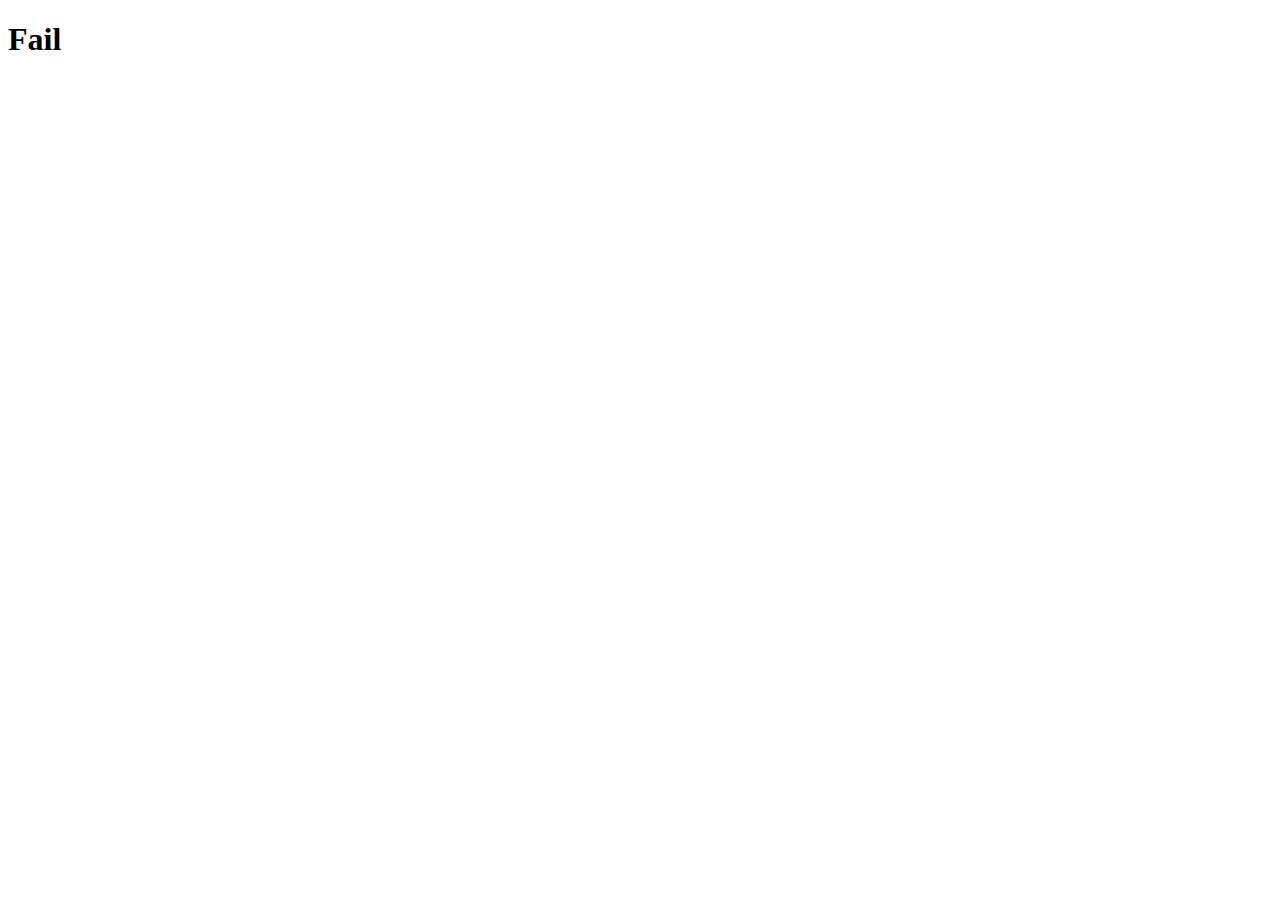
==== src/main/resources/templates/fail.html @ 20f2d079 "Initial commit" ====
<!DOCTYPE html>
<html lang="en" xmlns:th="http://www.thymeleaf.org">
<head>
    <meta charset="UTF-8">
    <title>Fail</title>
    <link rel="stylesheet" type="text/css" href="styles.css">
</head>
<body>
  <h1>Fail</h1>
  <div id="id_red" class="red">
      <h2 th:text="|Login failed with username ${failedlogin}|"></h2>
  </div>
</body>
</html>
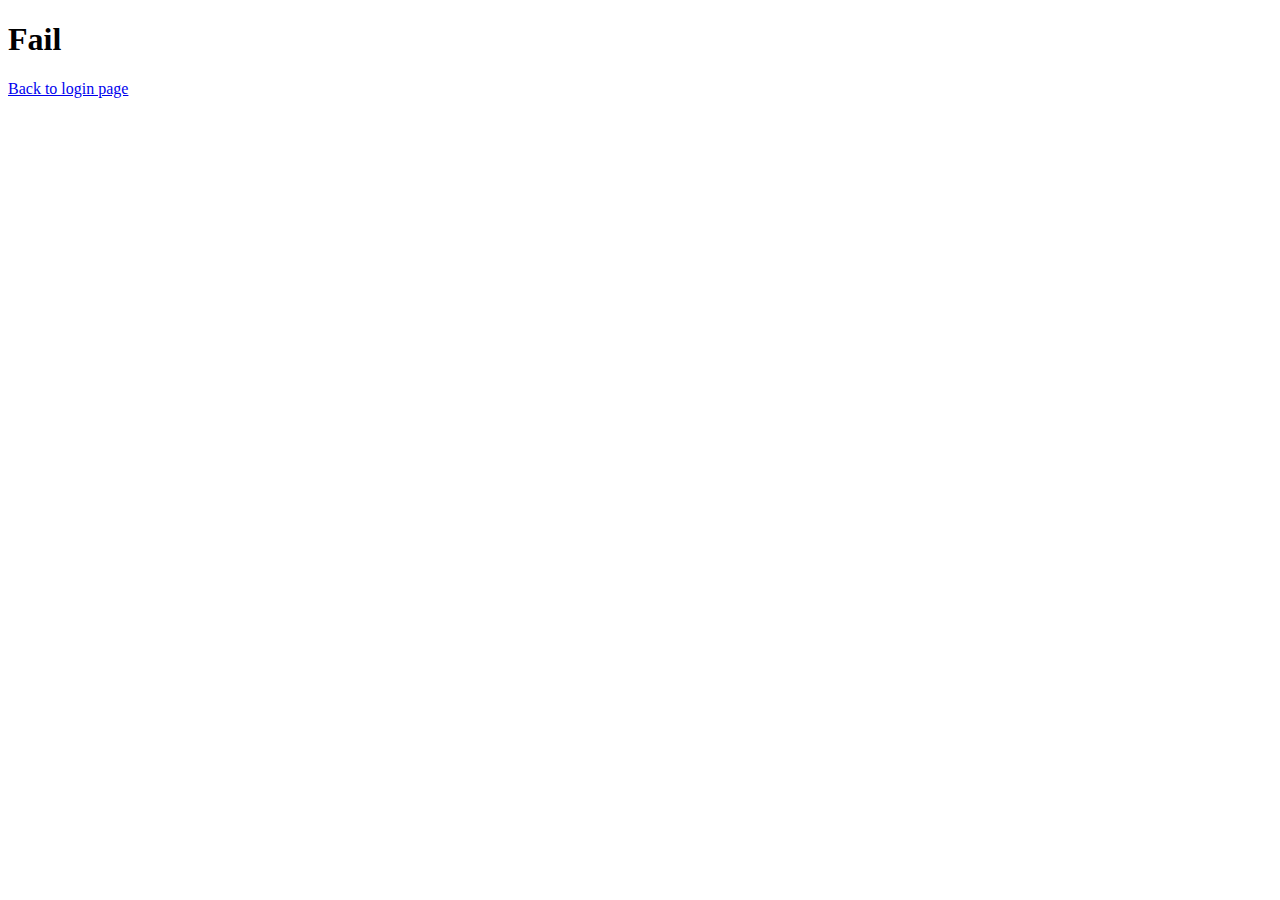
==== commit 6585733a: "added back link" ====
--- a/src/main/resources/templates/fail.html
+++ b/src/main/resources/templates/fail.html
@@ -10,5 +10,6 @@
   <div id="id_red" class="red">
       <h2 th:text="|Login failed with username ${failedlogin}|"></h2>
   </div>
+  <a href="/" id="back">Back to login page</a>
 </body>
 </html>